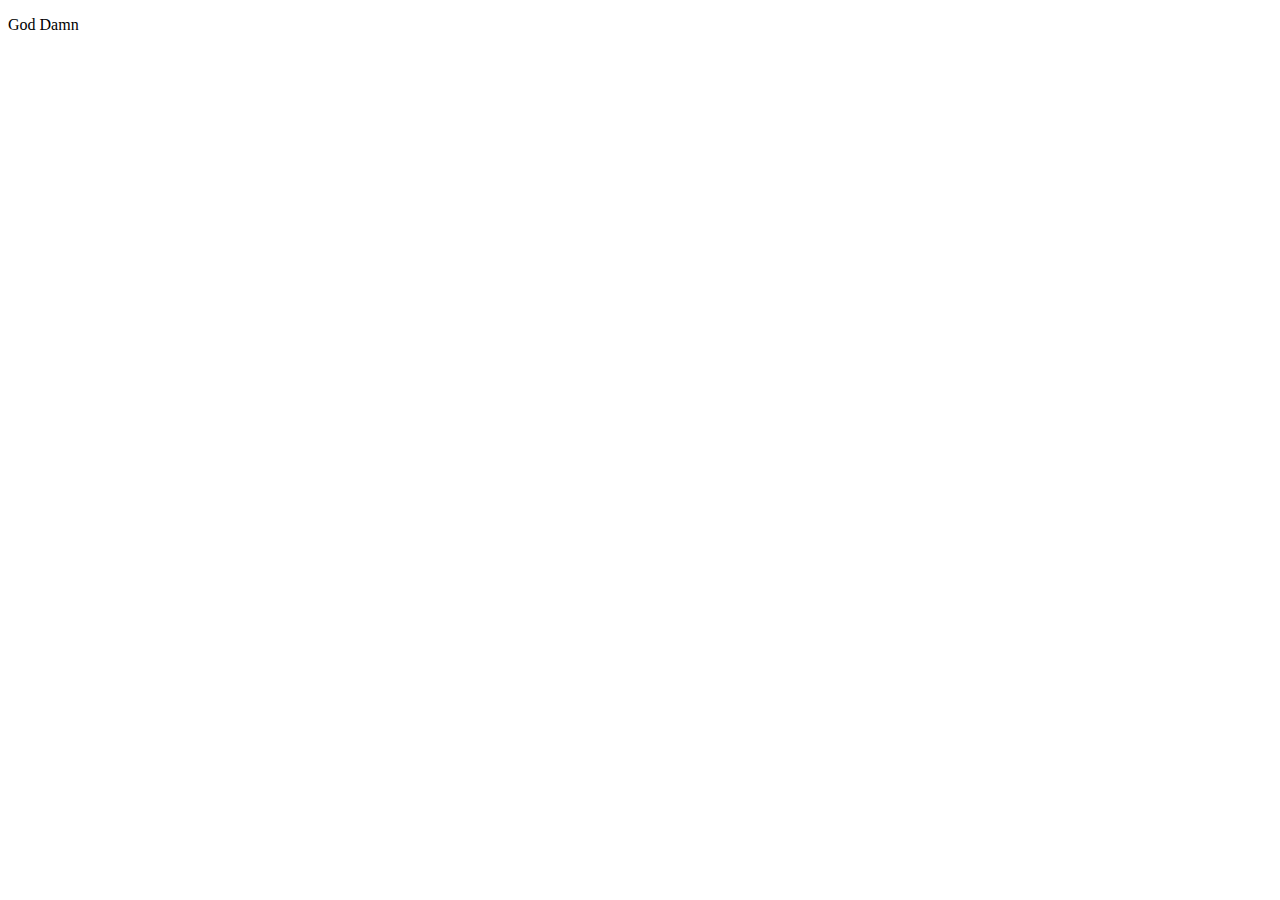
==== First.html @ 3063fd9d "First Page" ====
<!DOCTYPE html>
<html lang="en">
<head>
    <meta charset="UTF-8">
    <meta name="viewport" content="width=device-width, initial-scale=1.0">
    <title>Document</title>
</head>
<body>
    <p>God Damn</p>
</body>
</html>
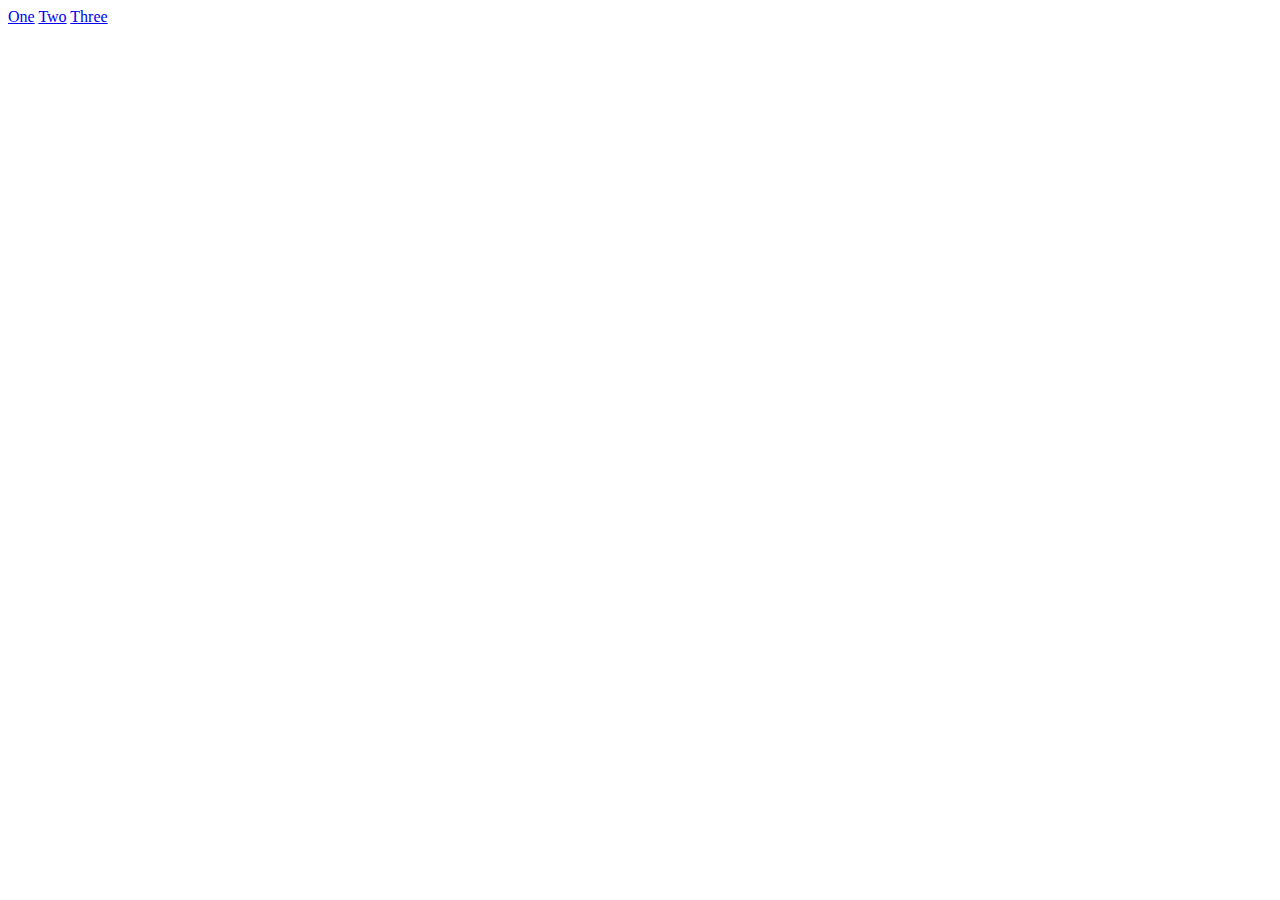
==== commit f740dbe8: "link nav" ====
--- a/First.html
+++ b/First.html
@@ -3,9 +3,14 @@
 <head>
     <meta charset="UTF-8">
     <meta name="viewport" content="width=device-width, initial-scale=1.0">
-    <title>Document</title>
+    <title>Porsche Car Configurator</title>
+    <meta name="keywords" content="Model, car, gasoline, car, color">
+    <meta name="description" content="A website about modeling your own porsche car">
 </head>
 <body>
-    <p>God Damn</p>
+    <nav><a href="First.html">One</a> 
+        <a href="Second.html">Two</a> 
+        <a href="Third.html">Three</a>
+   </nav>
 </body>
 </html>